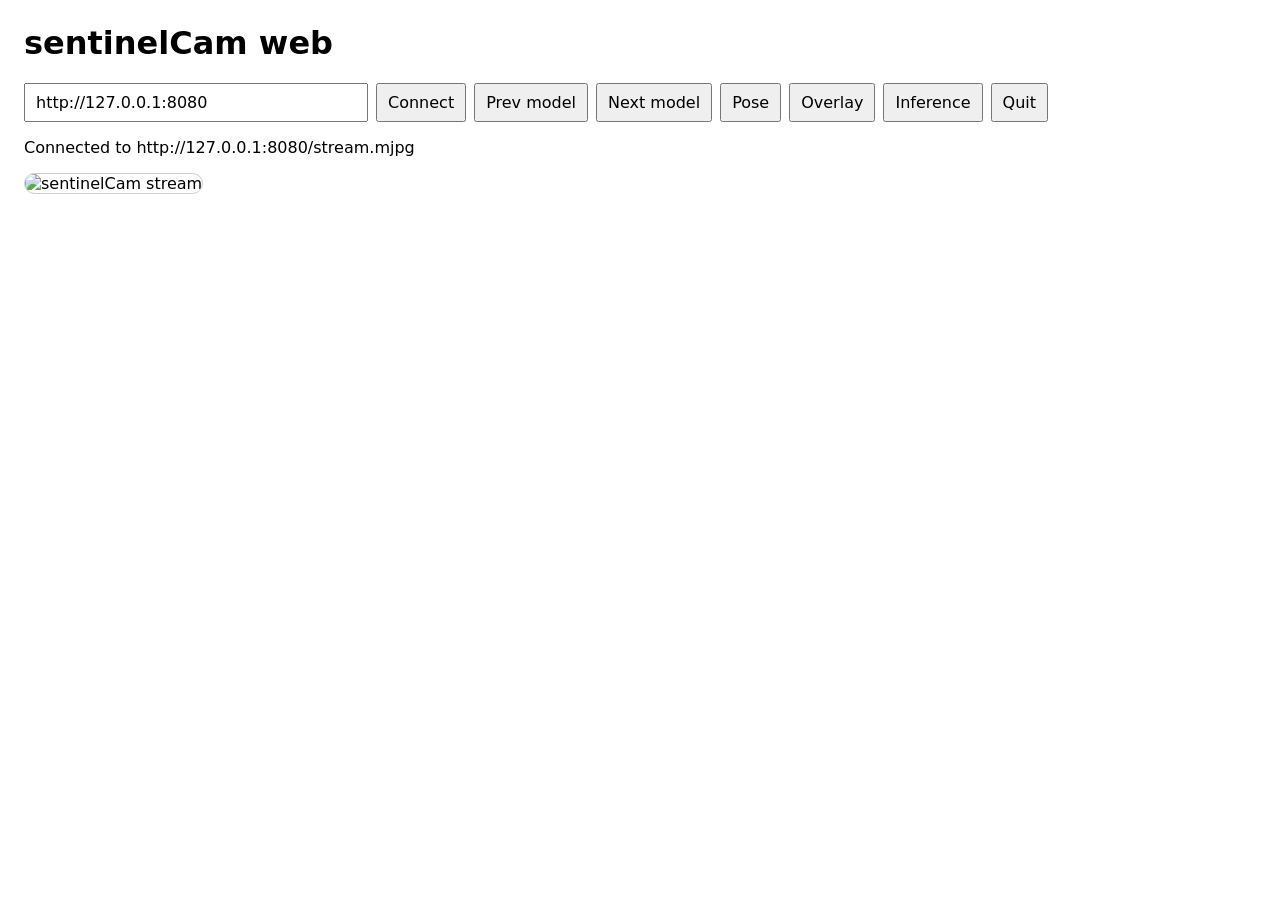
==== index.html @ c8bcdaa9 "Restructured web serving" ====
<!doctype html>
<html>
  <head>
    <meta charset="utf-8" />
    <meta name="viewport" content="width=device-width, initial-scale=1" />
    <title>sentinelCam web</title>
    <style>
      body { font-family: system-ui, sans-serif; margin: 24px; }
      img { max-width: 100%; height: auto; border: 1px solid #ccc; border-radius: 12px; }
      .row { display: flex; gap: 8px; flex-wrap: wrap; margin-bottom: 12px; }
      input, button { padding: 8px 10px; font: inherit; }
      input { min-width: 320px; }
    </style>
  </head>
  <body>
    <h1>sentinelCam web</h1>
    <div class="row">
      <input id="base" value="http://127.0.0.1:8080" />
      <button onclick="connect()">Connect</button>
      <button onclick="sendCmd('m')">Prev model</button>
      <button onclick="sendCmd('n')">Next model</button>
      <button onclick="sendCmd('p')">Pose</button>
      <button onclick="sendCmd('o')">Overlay</button>
      <button onclick="sendCmd('i')">Inference</button>
      <button onclick="sendCmd('q')">Quit</button>
    </div>
    <p id="status"></p>
    <img id="stream" alt="sentinelCam stream" />
    <script>
      function base() { return document.getElementById('base').value.replace(/\/+$/, ''); }
      function connect() {
        const url = base() + '/stream.mjpg';
        document.getElementById('stream').src = url;
        document.getElementById('status').textContent = 'Connected to ' + url;
      }
      async function sendCmd(cmd) {
        try {
          const r = await fetch(base() + '/api/cmd', {
            method: 'POST',
            headers: { 'Content-Type': 'application/json' },
            body: JSON.stringify({ cmd })
          });
          if (!r.ok) throw new Error('HTTP ' + r.status);
        } catch (e) {
          document.getElementById('status').textContent = 'Command failed: ' + e;
        }
      }
      connect();
    </script>
  </body>
</html>
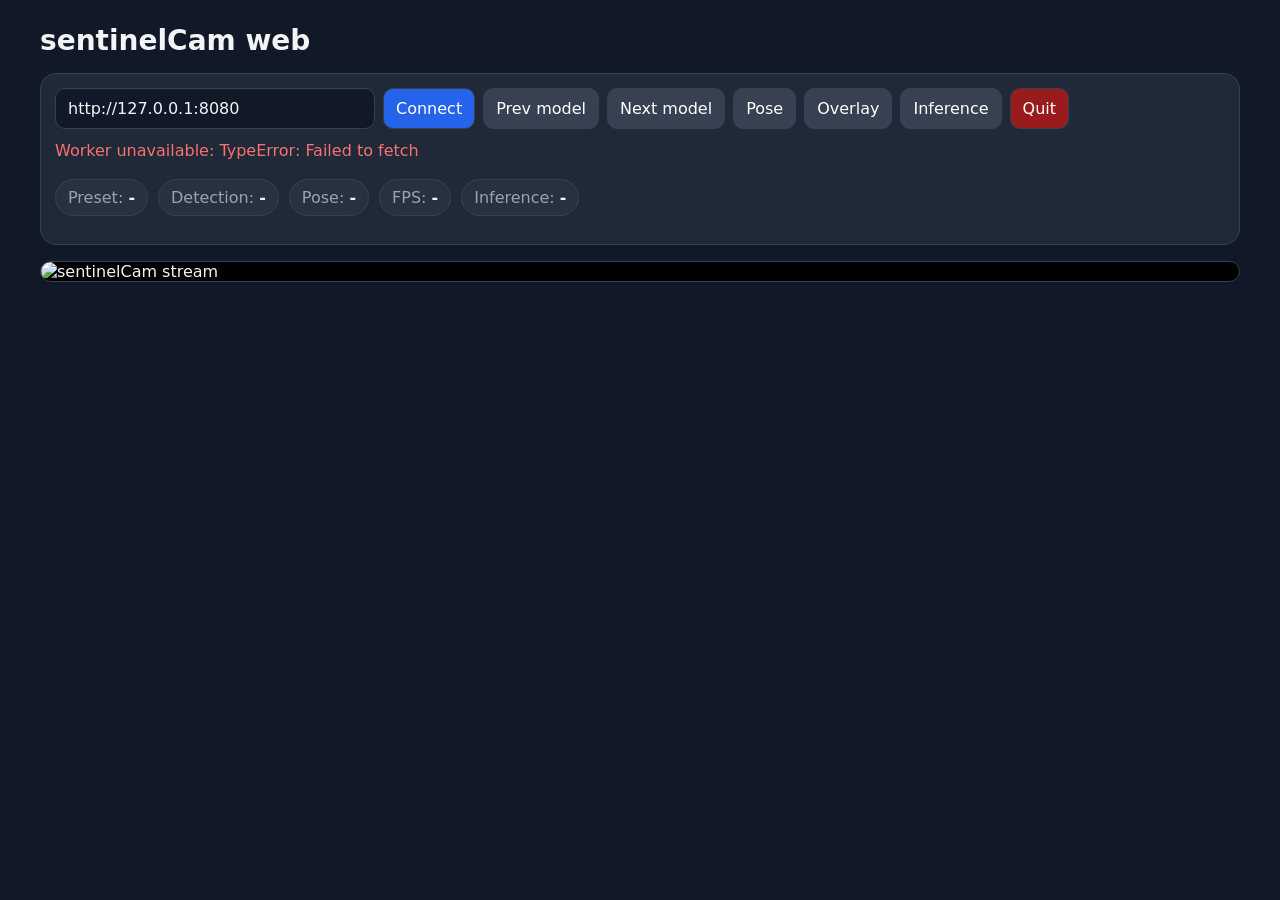
==== commit ba50b225: "Improved api sync" ====
--- a/index.html
+++ b/index.html
@@ -5,46 +5,331 @@
     <meta name="viewport" content="width=device-width, initial-scale=1" />
     <title>sentinelCam web</title>
     <style>
-      body { font-family: system-ui, sans-serif; margin: 24px; }
-      img { max-width: 100%; height: auto; border: 1px solid #ccc; border-radius: 12px; }
-      .row { display: flex; gap: 8px; flex-wrap: wrap; margin-bottom: 12px; }
-      input, button { padding: 8px 10px; font: inherit; }
-      input { min-width: 320px; }
+      :root {
+        color-scheme: dark;
+        --bg: #111827;
+        --panel: #1f2937;
+        --panel-2: #111827;
+        --text: #f3f4f6;
+        --muted: #9ca3af;
+        --border: #374151;
+        --accent: #60a5fa;
+        --ok: #34d399;
+        --warn: #fbbf24;
+        --danger: #f87171;
+      }
+
+      * { box-sizing: border-box; }
+      body {
+        font-family: system-ui, sans-serif;
+        margin: 0;
+        padding: 24px;
+        background: var(--bg);
+        color: var(--text);
+      }
+      .page {
+        max-width: 1200px;
+        margin: 0 auto;
+      }
+      h1 {
+        margin: 0 0 16px;
+        font-size: 1.75rem;
+      }
+      .row {
+        display: flex;
+        gap: 8px;
+        flex-wrap: wrap;
+        margin-bottom: 12px;
+      }
+      .panel {
+        background: var(--panel);
+        border: 1px solid var(--border);
+        border-radius: 16px;
+        padding: 14px;
+      }
+      input, button {
+        padding: 10px 12px;
+        font: inherit;
+        border-radius: 10px;
+        border: 1px solid var(--border);
+      }
+      input {
+        min-width: 320px;
+        background: var(--panel-2);
+        color: var(--text);
+      }
+      button {
+        background: #2563eb;
+        color: white;
+        cursor: pointer;
+      }
+      button:hover { filter: brightness(1.08); }
+      button:disabled {
+        opacity: 0.6;
+        cursor: not-allowed;
+      }
+      .secondary { background: #374151; }
+      .danger { background: #991b1b; }
+      #status {
+        min-height: 1.5em;
+        color: var(--muted);
+        margin: 6px 0 14px;
+      }
+      #state {
+        display: flex;
+        gap: 10px;
+        flex-wrap: wrap;
+        margin-bottom: 14px;
+      }
+      .chip {
+        background: rgba(255,255,255,0.04);
+        border: 1px solid var(--border);
+        border-radius: 999px;
+        padding: 8px 12px;
+        color: var(--muted);
+      }
+      .chip strong { color: var(--text); }
+      .viewer {
+        position: relative;
+        overflow: hidden;
+        border-radius: 16px;
+        border: 1px solid var(--border);
+        background: #000;
+      }
+      img {
+        display: block;
+        width: 100%;
+        height: auto;
+      }
+      .busy-overlay {
+        position: absolute;
+        inset: 0;
+        display: none;
+        align-items: center;
+        justify-content: center;
+        background: rgba(0, 0, 0, 0.48);
+        backdrop-filter: blur(2px);
+        z-index: 2;
+      }
+      .busy-overlay.show {
+        display: flex;
+      }
+      .busy-card {
+        min-width: 280px;
+        max-width: 90%;
+        background: rgba(17, 24, 39, 0.94);
+        border: 1px solid var(--border);
+        border-radius: 16px;
+        padding: 18px;
+        box-shadow: 0 12px 30px rgba(0,0,0,0.35);
+      }
+      .busy-head {
+        display: flex;
+        align-items: center;
+        gap: 12px;
+        margin-bottom: 10px;
+      }
+      .spinner {
+        width: 22px;
+        height: 22px;
+        border-radius: 50%;
+        border: 3px solid rgba(255,255,255,0.2);
+        border-top-color: var(--accent);
+        animation: spin 0.9s linear infinite;
+        flex: 0 0 auto;
+      }
+      .progress {
+        width: 100%;
+        height: 10px;
+        background: rgba(255,255,255,0.08);
+        border-radius: 999px;
+        overflow: hidden;
+      }
+      .progress::before {
+        content: "";
+        display: block;
+        width: 35%;
+        height: 100%;
+        border-radius: inherit;
+        background: linear-gradient(90deg, transparent 0%, var(--accent) 50%, transparent 100%);
+        animation: indeterminate 1.2s ease-in-out infinite;
+      }
+      .small {
+        font-size: 0.92rem;
+        color: var(--muted);
+      }
+      @keyframes spin {
+        to { transform: rotate(360deg); }
+      }
+      @keyframes indeterminate {
+        0%   { transform: translateX(-120%); }
+        100% { transform: translateX(340%); }
+      }
     </style>
   </head>
   <body>
-    <h1>sentinelCam web</h1>
-    <div class="row">
-      <input id="base" value="http://127.0.0.1:8080" />
-      <button onclick="connect()">Connect</button>
-      <button onclick="sendCmd('m')">Prev model</button>
-      <button onclick="sendCmd('n')">Next model</button>
-      <button onclick="sendCmd('p')">Pose</button>
-      <button onclick="sendCmd('o')">Overlay</button>
-      <button onclick="sendCmd('i')">Inference</button>
-      <button onclick="sendCmd('q')">Quit</button>
+    <div class="page">
+      <h1>sentinelCam web</h1>
+
+      <div class="panel">
+        <div class="row">
+          <input id="base" value="http://127.0.0.1:8080" />
+          <button onclick="connect()">Connect</button>
+          <button id="btnPrev" class="secondary" onclick="sendCmd('n', 'Switching to previous model…')">Prev model</button>
+          <button id="btnNext" class="secondary" onclick="sendCmd('m', 'Switching to next model…')">Next model</button>
+          <button class="secondary" onclick="sendCmd('p')">Pose</button>
+          <button class="secondary" onclick="sendCmd('o')">Overlay</button>
+          <button class="secondary" onclick="sendCmd('i')">Inference</button>
+          <button class="danger" onclick="sendCmd('q')">Quit</button>
+        </div>
+
+        <div id="status">Idle.</div>
+
+        <div id="state">
+          <div class="chip">Preset: <strong id="statePreset">-</strong></div>
+          <div class="chip">Detection: <strong id="stateDet">-</strong></div>
+          <div class="chip">Pose: <strong id="statePose">-</strong></div>
+          <div class="chip">FPS: <strong id="stateFps">-</strong></div>
+          <div class="chip">Inference: <strong id="stateInference">-</strong></div>
+        </div>
+      </div>
+
+      <div class="viewer" style="margin-top:16px;">
+        <div id="busyOverlay" class="busy-overlay">
+          <div class="busy-card">
+            <div class="busy-head">
+              <div class="spinner"></div>
+              <div>
+                <div id="busyTitle">Switching model…</div>
+                <div class="small">The worker applies the command after the model is loaded.</div>
+              </div>
+            </div>
+            <div class="progress"></div>
+          </div>
+        </div>
+        <img id="stream" alt="sentinelCam stream" />
+      </div>
     </div>
-    <p id="status"></p>
-    <img id="stream" alt="sentinelCam stream" />
+
     <script>
-      function base() { return document.getElementById('base').value.replace(/\/+$/, ''); }
+      let statePollTimer = null;
+      let lastState = null;
+      let cmdSeq = 0;
+      let pendingSwitch = null;
+      let lastPollErrorText = '';
+
+      function base() {
+        return document.getElementById('base').value.replace(/\/+$/, '');
+      }
+
+      function setStatus(text, isError = false) {
+        const el = document.getElementById('status');
+        el.textContent = text;
+        el.style.color = isError ? 'var(--danger)' : 'var(--muted)';
+      }
+
+      function setBusy(on, title = 'Switching model…') {
+        const overlay = document.getElementById('busyOverlay');
+        document.getElementById('busyTitle').textContent = title;
+        overlay.classList.toggle('show', !!on);
+        document.getElementById('btnPrev').disabled = !!on;
+        document.getElementById('btnNext').disabled = !!on;
+      }
+
+      function updateStateUi(state) {
+        lastState = state || {};
+        document.getElementById('statePreset').textContent = state?.preset || '-';
+        document.getElementById('stateDet').textContent = state?.det || '-';
+        document.getElementById('statePose').textContent = state?.pose_enabled ? (state?.pose || 'on') : 'off';
+        document.getElementById('stateFps').textContent = Number.isFinite(state?.fps) ? state.fps.toFixed(1) : '-';
+        document.getElementById('stateInference').textContent = state?.inference_enabled ? 'on' : 'off';
+      }
+
+      async function fetchState() {
+        const r = await fetch(base() + '/api/state', { cache: 'no-store' });
+        if (!r.ok) throw new Error('HTTP ' + r.status);
+        const state = await r.json();
+        updateStateUi(state);
+
+        if (state?.busy) {
+          setBusy(true, state?.busy_text || 'Working…');
+          if (pendingSwitch) {
+            setStatus((state?.busy_text || 'Switching model…') + ' Please wait…');
+          }
+        }
+
+        if (state?.last_error) {
+          setBusy(false);
+          pendingSwitch = null;
+          setStatus(state.last_error, true);
+        } else if (state?.worker_alive === false) {
+          setBusy(false);
+          setStatus('Worker paused or restarting…', true);
+        }
+
+        if (pendingSwitch && Number(state.cmd_seq_applied || 0) >= pendingSwitch.seq) {
+          setBusy(false);
+          setStatus(`Model switched: ${state.preset || 'done'} (${state.det || 'unknown'})`);
+          pendingSwitch = null;
+        }
+
+        lastPollErrorText = '';
+        return state;
+      }
+
+      function startStatePolling() {
+        if (statePollTimer) clearInterval(statePollTimer);
+        statePollTimer = setInterval(async () => {
+          try {
+            await fetchState();
+          } catch (e) {
+            const msg = 'Worker unavailable: ' + e;
+            if (msg !== lastPollErrorText) {
+              setStatus(msg, true);
+              lastPollErrorText = msg;
+            }
+          }
+        }, 500);
+      }
+
       function connect() {
         const url = base() + '/stream.mjpg';
         document.getElementById('stream').src = url;
-        document.getElementById('status').textContent = 'Connected to ' + url;
-      }
-      async function sendCmd(cmd) {
+        setStatus('Connected to ' + url);
+        startStatePolling();
+        fetchState().catch((e) => setStatus('Connected, but state fetch failed: ' + e, true));
+      }
+
+      async function sendCmd(cmd, busyText = '') {
+        const isModelSwitch = (cmd === 'm' || cmd === 'n' || cmd === 'next' || cmd === 'prev' || cmd === 'previous');
+        const seq = ++cmdSeq;
+
+        if (isModelSwitch) {
+          pendingSwitch = { seq, cmd };
+          setBusy(true, busyText || 'Switching model…');
+          setStatus((busyText || 'Switching model…') + ' This may take a bit on first download.');
+        }
+
         try {
           const r = await fetch(base() + '/api/cmd', {
             method: 'POST',
             headers: { 'Content-Type': 'application/json' },
-            body: JSON.stringify({ cmd })
+            body: JSON.stringify({ cmd, seq })
           });
           if (!r.ok) throw new Error('HTTP ' + r.status);
+
+          if (!isModelSwitch) {
+            await fetchState().catch(() => {});
+          }
         } catch (e) {
-          document.getElementById('status').textContent = 'Command failed: ' + e;
-        }
-      }
+          if (isModelSwitch) {
+            pendingSwitch = null;
+            setBusy(false);
+          }
+          setStatus('Command failed: ' + e, true);
+        }
+      }
+
       connect();
     </script>
   </body>
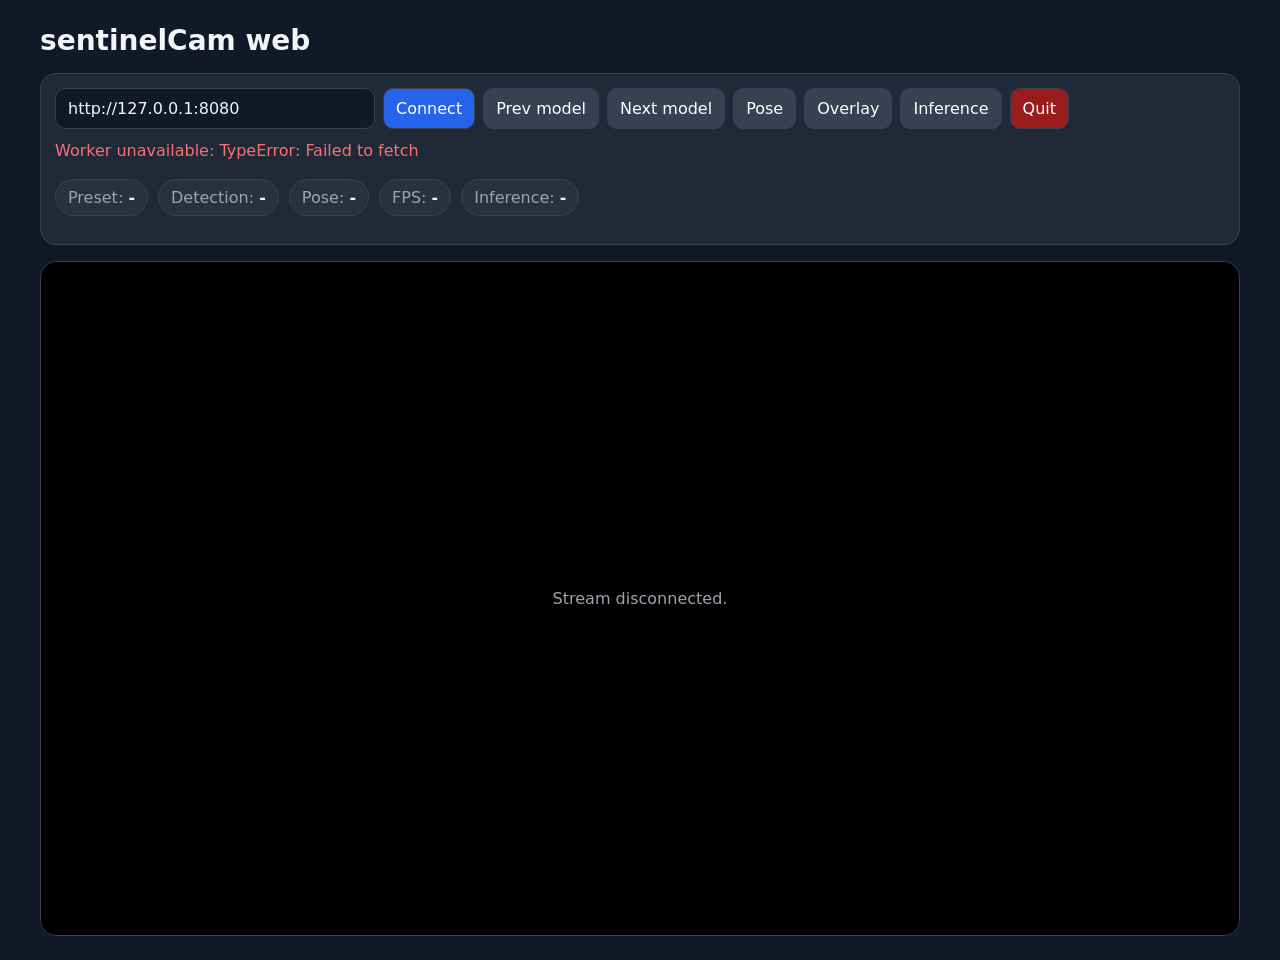
==== commit 780147a8: "Handle clean stream disconnect when worker quits" ====
--- a/index.html
+++ b/index.html
@@ -95,11 +95,28 @@
         border-radius: 16px;
         border: 1px solid var(--border);
         background: #000;
+        aspect-ratio: 16 / 9;
       }
       img {
         display: block;
         width: 100%;
-        height: auto;
+        height: 100%;
+        object-fit: contain;
+      }
+      .stream-placeholder {
+        position: absolute;
+        inset: 0;
+        display: flex;
+        align-items: center;
+        justify-content: center;
+        text-align: center;
+        padding: 20px;
+        color: var(--muted);
+        background: rgba(0, 0, 0, 0.55);
+        z-index: 1;
+      }
+      .stream-placeholder.hidden {
+        display: none;
       }
       .busy-overlay {
         position: absolute;
@@ -207,6 +224,7 @@
             <div class="progress"></div>
           </div>
         </div>
+        <div id="streamPlaceholder" class="stream-placeholder">Connecting…</div>
         <img id="stream" alt="sentinelCam stream" />
       </div>
     </div>
@@ -217,9 +235,18 @@
       let cmdSeq = 0;
       let pendingSwitch = null;
       let lastPollErrorText = '';
+      let intentionalDisconnect = false;
 
       function base() {
         return document.getElementById('base').value.replace(/\/+$/, '');
+      }
+
+      function streamEl() {
+        return document.getElementById('stream');
+      }
+
+      function placeholderEl() {
+        return document.getElementById('streamPlaceholder');
       }
 
       function setStatus(text, isError = false) {
@@ -234,6 +261,37 @@
         overlay.classList.toggle('show', !!on);
         document.getElementById('btnPrev').disabled = !!on;
         document.getElementById('btnNext').disabled = !!on;
+      }
+
+      function setPlaceholder(text = 'Not connected.', show = true) {
+        const el = placeholderEl();
+        el.textContent = text;
+        el.classList.toggle('hidden', !show);
+      }
+
+      function setStreamVisible(visible) {
+        streamEl().style.visibility = visible ? 'visible' : 'hidden';
+      }
+
+      function stopStatePolling() {
+        if (statePollTimer) {
+          clearInterval(statePollTimer);
+          statePollTimer = null;
+        }
+      }
+
+      function disconnectStream(reason = 'Disconnected.', isError = false) {
+        intentionalDisconnect = true;
+        pendingSwitch = null;
+        setBusy(false);
+        stopStatePolling();
+        setStreamVisible(false);
+        setPlaceholder(reason, true);
+        const img = streamEl();
+        img.removeAttribute('src');
+        img.src = '';
+        lastPollErrorText = '';
+        setStatus(reason, isError);
       }
 
       function updateStateUi(state) {
@@ -278,11 +336,12 @@
       }
 
       function startStatePolling() {
-        if (statePollTimer) clearInterval(statePollTimer);
+        stopStatePolling();
         statePollTimer = setInterval(async () => {
           try {
             await fetchState();
           } catch (e) {
+            if (intentionalDisconnect) return;
             const msg = 'Worker unavailable: ' + e;
             if (msg !== lastPollErrorText) {
               setStatus(msg, true);
@@ -294,7 +353,12 @@
 
       function connect() {
         const url = base() + '/stream.mjpg';
-        document.getElementById('stream').src = url;
+        intentionalDisconnect = false;
+        pendingSwitch = null;
+        setBusy(false);
+        setStreamVisible(false);
+        setPlaceholder('Connecting to ' + url + ' …', true);
+        streamEl().src = url;
         setStatus('Connected to ' + url);
         startStatePolling();
         fetchState().catch((e) => setStatus('Connected, but state fetch failed: ' + e, true));
@@ -302,12 +366,15 @@
 
       async function sendCmd(cmd, busyText = '') {
         const isModelSwitch = (cmd === 'm' || cmd === 'n' || cmd === 'next' || cmd === 'prev' || cmd === 'previous');
+        const isQuit = (cmd === 'q' || cmd === 'quit' || cmd === 'exit' || cmd === 'stop');
         const seq = ++cmdSeq;
 
         if (isModelSwitch) {
           pendingSwitch = { seq, cmd };
           setBusy(true, busyText || 'Switching model…');
           setStatus((busyText || 'Switching model…') + ' This may take a bit on first download.');
+        } else if (isQuit) {
+          setStatus('Stopping worker…');
         }
 
         try {
@@ -318,10 +385,19 @@
           });
           if (!r.ok) throw new Error('HTTP ' + r.status);
 
+          if (isQuit) {
+            disconnectStream('Worker stopped.');
+            return;
+          }
+
           if (!isModelSwitch) {
             await fetchState().catch(() => {});
           }
         } catch (e) {
+          if (isQuit) {
+            disconnectStream('Worker stop requested.', false);
+            return;
+          }
           if (isModelSwitch) {
             pendingSwitch = null;
             setBusy(false);
@@ -330,6 +406,21 @@
         }
       }
 
+      streamEl().addEventListener('load', () => {
+        if (intentionalDisconnect) return;
+        setStreamVisible(true);
+        setPlaceholder('', false);
+      });
+
+      streamEl().addEventListener('error', () => {
+        if (intentionalDisconnect) return;
+        setStreamVisible(false);
+        setPlaceholder('Stream disconnected.', true);
+        setStatus('Stream disconnected.', true);
+      });
+
+      setStreamVisible(false);
+      setPlaceholder('Connecting…', true);
       connect();
     </script>
   </body>
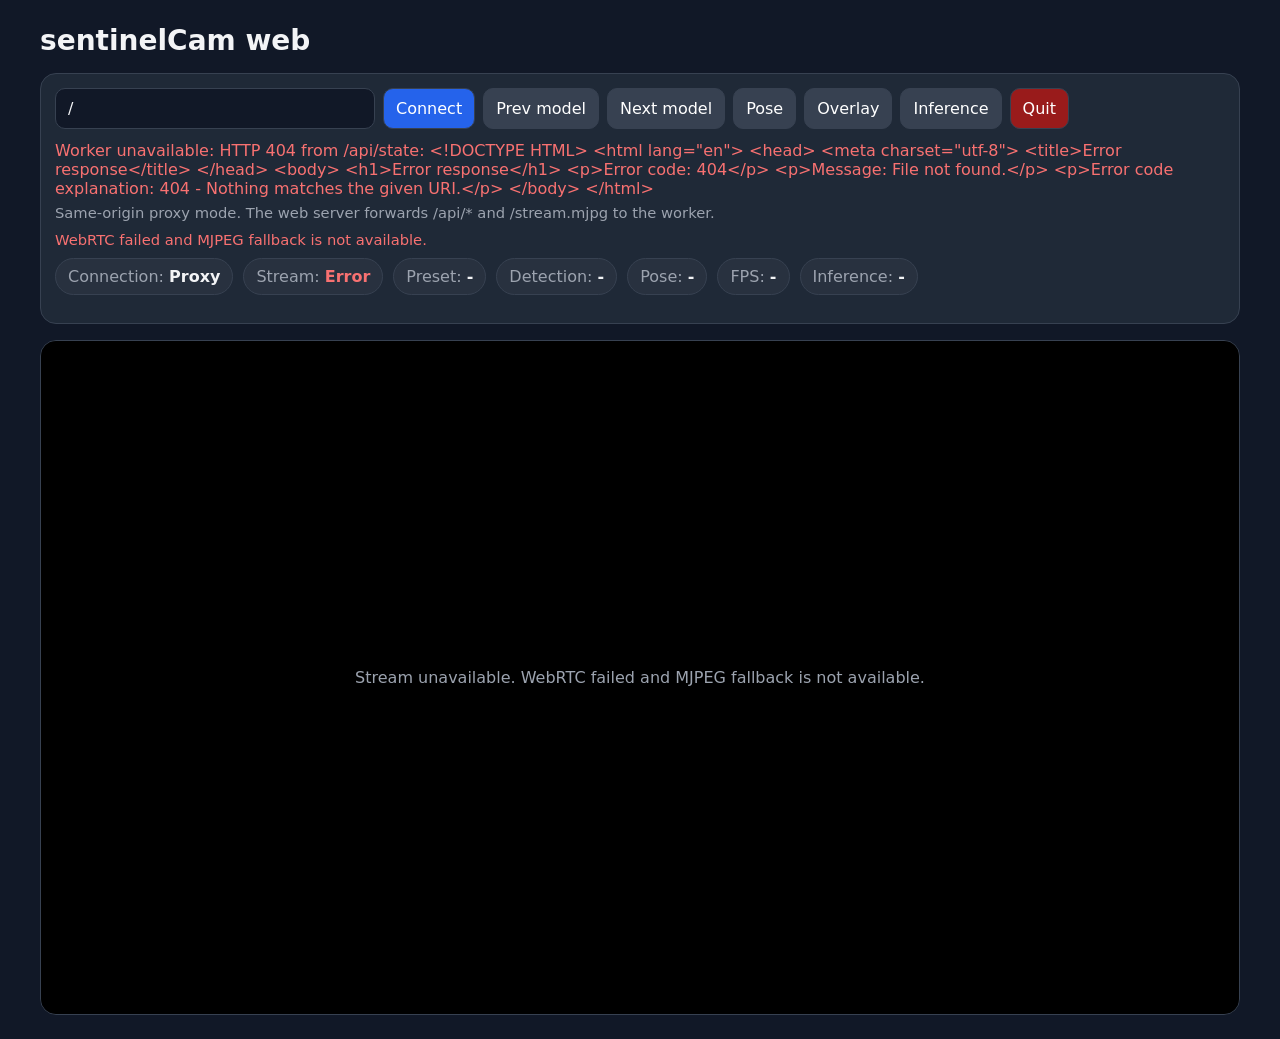
==== commit 80a40d6d: "Implemented a Python web server, and addet WebRTC for better and more efficient streaming quality." ====
--- a/index.html
+++ b/index.html
@@ -4,6 +4,7 @@
     <meta charset="utf-8" />
     <meta name="viewport" content="width=device-width, initial-scale=1" />
     <title>sentinelCam web</title>
+    <link rel="icon" href="data:," />
     <style>
       :root {
         color-scheme: dark;
@@ -19,7 +20,10 @@
         --danger: #f87171;
       }
 
-      * { box-sizing: border-box; }
+      * {
+        box-sizing: border-box;
+      }
+
       body {
         font-family: system-ui, sans-serif;
         margin: 0;
@@ -27,68 +31,114 @@
         background: var(--bg);
         color: var(--text);
       }
+
       .page {
         max-width: 1200px;
         margin: 0 auto;
       }
+
       h1 {
         margin: 0 0 16px;
         font-size: 1.75rem;
       }
+
       .row {
         display: flex;
         gap: 8px;
         flex-wrap: wrap;
         margin-bottom: 12px;
       }
+
       .panel {
         background: var(--panel);
         border: 1px solid var(--border);
         border-radius: 16px;
         padding: 14px;
       }
-      input, button {
+
+      input,
+      button {
         padding: 10px 12px;
         font: inherit;
         border-radius: 10px;
         border: 1px solid var(--border);
       }
+
       input {
         min-width: 320px;
         background: var(--panel-2);
         color: var(--text);
       }
+
       button {
         background: #2563eb;
         color: white;
         cursor: pointer;
       }
-      button:hover { filter: brightness(1.08); }
+
+      button:hover {
+        filter: brightness(1.08);
+      }
+
       button:disabled {
         opacity: 0.6;
         cursor: not-allowed;
       }
-      .secondary { background: #374151; }
-      .danger { background: #991b1b; }
+
+      .secondary {
+        background: #374151;
+      }
+
+      .danger {
+        background: #991b1b;
+      }
+
       #status {
         min-height: 1.5em;
         color: var(--muted);
-        margin: 6px 0 14px;
-      }
+        margin: 6px 0 6px;
+      }
+
+      #connectionNote,
+      #streamModeNote {
+        margin-bottom: 10px;
+      }
+
       #state {
         display: flex;
         gap: 10px;
         flex-wrap: wrap;
         margin-bottom: 14px;
       }
+
       .chip {
-        background: rgba(255,255,255,0.04);
+        background: rgba(255, 255, 255, 0.04);
         border: 1px solid var(--border);
         border-radius: 999px;
         padding: 8px 12px;
         color: var(--muted);
       }
-      .chip strong { color: var(--text); }
+
+      .chip strong {
+        color: var(--text);
+      }
+
+      #stateStreamMode[data-mode="webrtc"] {
+        color: var(--ok);
+      }
+
+      #stateStreamMode[data-mode="mjpeg"] {
+        color: var(--warn);
+      }
+
+      #stateStreamMode[data-mode="error"] {
+        color: var(--danger);
+      }
+
+      #stateStreamMode[data-mode="connecting"] {
+        color: var(--accent);
+      }
+
       .viewer {
         position: relative;
         overflow: hidden;
@@ -97,12 +147,19 @@
         background: #000;
         aspect-ratio: 16 / 9;
       }
-      img {
-        display: block;
+
+      .stream-media {
+        display: none;
         width: 100%;
         height: 100%;
         object-fit: contain;
-      }
+        background: #000;
+      }
+
+      .stream-media.show {
+        display: block;
+      }
+
       .stream-placeholder {
         position: absolute;
         inset: 0;
@@ -115,9 +172,11 @@
         background: rgba(0, 0, 0, 0.55);
         z-index: 1;
       }
+
       .stream-placeholder.hidden {
         display: none;
       }
+
       .busy-overlay {
         position: absolute;
         inset: 0;
@@ -128,9 +187,11 @@
         backdrop-filter: blur(2px);
         z-index: 2;
       }
+
       .busy-overlay.show {
         display: flex;
       }
+
       .busy-card {
         min-width: 280px;
         max-width: 90%;
@@ -138,30 +199,34 @@
         border: 1px solid var(--border);
         border-radius: 16px;
         padding: 18px;
-        box-shadow: 0 12px 30px rgba(0,0,0,0.35);
-      }
+        box-shadow: 0 12px 30px rgba(0, 0, 0, 0.35);
+      }
+
       .busy-head {
         display: flex;
         align-items: center;
         gap: 12px;
         margin-bottom: 10px;
       }
+
       .spinner {
         width: 22px;
         height: 22px;
         border-radius: 50%;
-        border: 3px solid rgba(255,255,255,0.2);
+        border: 3px solid rgba(255, 255, 255, 0.2);
         border-top-color: var(--accent);
         animation: spin 0.9s linear infinite;
         flex: 0 0 auto;
       }
+
       .progress {
         width: 100%;
         height: 10px;
-        background: rgba(255,255,255,0.08);
+        background: rgba(255, 255, 255, 0.08);
         border-radius: 999px;
         overflow: hidden;
       }
+
       .progress::before {
         content: "";
         display: block;
@@ -171,16 +236,34 @@
         background: linear-gradient(90deg, transparent 0%, var(--accent) 50%, transparent 100%);
         animation: indeterminate 1.2s ease-in-out infinite;
       }
+
       .small {
         font-size: 0.92rem;
         color: var(--muted);
       }
+
+      .small.warn {
+        color: var(--warn);
+      }
+
+      .small.error {
+        color: var(--danger);
+      }
+
       @keyframes spin {
-        to { transform: rotate(360deg); }
-      }
+        to {
+          transform: rotate(360deg);
+        }
+      }
+
       @keyframes indeterminate {
-        0%   { transform: translateX(-120%); }
-        100% { transform: translateX(340%); }
+        0% {
+          transform: translateX(-120%);
+        }
+
+        100% {
+          transform: translateX(340%);
+        }
       }
     </style>
   </head>
@@ -190,10 +273,16 @@
 
       <div class="panel">
         <div class="row">
-          <input id="base" value="http://127.0.0.1:8080" />
+          <input
+            id="base"
+            value=""
+            spellcheck="false"
+            placeholder="/ or http://127.0.0.1:8080"
+            aria-label="Worker base URL"
+          />
           <button onclick="connect()">Connect</button>
-          <button id="btnPrev" class="secondary" onclick="sendCmd('n', 'Switching to previous model…')">Prev model</button>
-          <button id="btnNext" class="secondary" onclick="sendCmd('m', 'Switching to next model…')">Next model</button>
+          <button id="btnPrev" class="secondary" onclick="sendCmd('n', 'Switching to previous model...')">Prev model</button>
+          <button id="btnNext" class="secondary" onclick="sendCmd('m', 'Switching to next model...')">Next model</button>
           <button class="secondary" onclick="sendCmd('p')">Pose</button>
           <button class="secondary" onclick="sendCmd('o')">Overlay</button>
           <button class="secondary" onclick="sendCmd('i')">Inference</button>
@@ -201,8 +290,12 @@
         </div>
 
         <div id="status">Idle.</div>
+        <div id="connectionNote" class="small">Same-origin proxy mode. The web server forwards /api/* and /stream.mjpg to the worker.</div>
+        <div id="streamModeNote" class="small">WebRTC first. MJPEG fallback is used only when the worker does not expose WebRTC.</div>
 
         <div id="state">
+          <div class="chip">Connection: <strong id="stateConnection">Proxy</strong></div>
+          <div class="chip">Stream: <strong id="stateStreamMode" data-mode="idle">Idle</strong></div>
           <div class="chip">Preset: <strong id="statePreset">-</strong></div>
           <div class="chip">Detection: <strong id="stateDet">-</strong></div>
           <div class="chip">Pose: <strong id="statePose">-</strong></div>
@@ -211,217 +304,1007 @@
         </div>
       </div>
 
-      <div class="viewer" style="margin-top:16px;">
+      <div class="viewer" style="margin-top: 16px;">
         <div id="busyOverlay" class="busy-overlay">
           <div class="busy-card">
             <div class="busy-head">
               <div class="spinner"></div>
               <div>
-                <div id="busyTitle">Switching model…</div>
+                <div id="busyTitle">Switching model...</div>
                 <div class="small">The worker applies the command after the model is loaded.</div>
               </div>
             </div>
             <div class="progress"></div>
           </div>
         </div>
-        <div id="streamPlaceholder" class="stream-placeholder">Connecting…</div>
-        <img id="stream" alt="sentinelCam stream" />
+        <div id="streamPlaceholder" class="stream-placeholder">Connecting...</div>
+        <video id="stream" class="stream-media" autoplay playsinline muted></video>
+        <img id="streamFallback" class="stream-media" alt="sentinelCam MJPEG fallback" />
       </div>
     </div>
 
     <script>
+      const DEFAULT_DIRECT_BASE = "http://127.0.0.1:8080";
+      const STATE_POLL_INTERVAL_MS = 500;
+      const ICE_GATHER_TIMEOUT_MS = 4000;
+      const WEBRTC_RETRY_DELAY_MS = 2000;
+      const MJPEG_PROBE_TIMEOUT_MS = 5000;
+      const MODEL_SWITCH_COMMANDS = new Set(["m", "n", "next", "prev", "previous"]);
+      const QUIT_COMMANDS = new Set(["q", "quit", "exit", "stop"]);
+      const IS_FILE_PROTOCOL = window.location.protocol === "file:";
+      const PAGE_ORIGIN = window.location.origin || "";
+      const PAGE_PROTOCOL = window.location.protocol || "";
+
       let statePollTimer = null;
-      let lastState = null;
       let cmdSeq = 0;
       let pendingSwitch = null;
-      let lastPollErrorText = '';
+      let lastPollErrorText = "";
+      let currentTarget = null;
+      let currentCapabilities = {
+        webrtcAvailable: true,
+        mjpegAvailable: true,
+        backend: ""
+      };
+      let activePeer = null;
+      let reconnectTimer = null;
+      let connectGeneration = 0;
       let intentionalDisconnect = false;
-
-      function base() {
-        return document.getElementById('base').value.replace(/\/+$/, '');
-      }
-
-      function streamEl() {
-        return document.getElementById('stream');
+      let pausedForHidden = false;
+      let mjpegProbeId = 0;
+
+      function baseInputEl() {
+        return document.getElementById("base");
+      }
+
+      function videoEl() {
+        return document.getElementById("stream");
+      }
+
+      function fallbackEl() {
+        return document.getElementById("streamFallback");
       }
 
       function placeholderEl() {
-        return document.getElementById('streamPlaceholder');
+        return document.getElementById("streamPlaceholder");
+      }
+
+      function connectionNoteEl() {
+        return document.getElementById("connectionNote");
+      }
+
+      function streamModeNoteEl() {
+        return document.getElementById("streamModeNote");
+      }
+
+      function createError(message, details = {}) {
+        const error = new Error(message);
+        Object.assign(error, details);
+        return error;
+      }
+
+      function formatError(error) {
+        if (!error) {
+          return "Unknown error";
+        }
+        if (typeof error === "string") {
+          return error;
+        }
+        if (error.message) {
+          return error.message;
+        }
+        return String(error);
+      }
+
+      function isModelSwitchCommand(cmd) {
+        return MODEL_SWITCH_COMMANDS.has(String(cmd || "").toLowerCase());
+      }
+
+      function isQuitCommand(cmd) {
+        return QUIT_COMMANDS.has(String(cmd || "").toLowerCase());
+      }
+
+      function capabilitiesFromState(state) {
+        const payload = state && typeof state === "object" ? state : {};
+        return {
+          webrtcAvailable: typeof payload.webrtc_available === "boolean" ? payload.webrtc_available : true,
+          mjpegAvailable: typeof payload.mjpeg_available === "boolean" ? payload.mjpeg_available : true,
+          backend: typeof payload.stream_backend === "string" ? payload.stream_backend : ""
+        };
+      }
+
+      function normalizeBaseUrl(url) {
+        return url.href.replace(/\/+$/, "");
+      }
+
+      function extractServerError(text) {
+        const trimmed = (text || "").trim();
+        if (!trimmed) {
+          return "";
+        }
+        try {
+          const parsed = JSON.parse(trimmed);
+          if (parsed && typeof parsed.error === "string" && parsed.error.trim()) {
+            return parsed.error.trim();
+          }
+        } catch (error) {
+          // Fall back to plain text below.
+        }
+        return trimmed.replace(/\s+/g, " ");
+      }
+
+      function describeWorkerHttpError(status, serverError, url, target) {
+        if (status === 401) {
+          return "Worker auth is enabled at " + url + ". Direct browser mode does not send worker tokens. Use web_server.py or Apache proxy mode instead.";
+        }
+        if (status === 404 && /\/api\/webrtc\/offer(?:\?|$)/i.test(url)) {
+          return "Worker does not expose WebRTC signaling at " + url + ". Start the worker with WebRTC enabled or keep using MJPEG.";
+        }
+        if (status === 403 && /origin not allowed/i.test(serverError)) {
+          if (target.kind === "proxy") {
+            return "The worker rejected the proxy origin for " + url + ". Check WEB_ALLOWED_ORIGINS on the worker or keep all traffic behind the same-origin proxy.";
+          }
+          return "The worker rejected this browser origin for " + url + ". Use proxy mode or add this page origin to WEB_ALLOWED_ORIGINS on the worker.";
+        }
+        if (status === 403) {
+          if (target.kind === "proxy") {
+            return "Proxy request to the worker was rejected for " + url + (serverError ? ": " + serverError : ".");
+          }
+          return "Worker rejected " + url + ". If the worker is token-protected, use web_server.py or Apache proxy instead." + (serverError ? " Details: " + serverError : "");
+        }
+        if (target.kind === "proxy" && status === 502) {
+          return "The same-origin proxy could not reach the worker for " + url + ". Start the worker and verify the upstream target in web_server.py or Apache.";
+        }
+        return "HTTP " + status + " from " + url + (serverError ? ": " + serverError : "");
+      }
+
+      function describeWorkerNetworkError(error, url, target) {
+        if (PAGE_PROTOCOL === "https:" && /^http:\/\//i.test(url)) {
+          return "Mixed content blocked: this page is loaded over HTTPS, but the worker URL uses HTTP. Use proxy mode or expose the worker over HTTPS.";
+        }
+        if (IS_FILE_PROTOCOL && target.kind !== "direct") {
+          return "file:// pages cannot use '/' proxy mode. Enter a full worker URL such as " + DEFAULT_DIRECT_BASE + ".";
+        }
+        if (target.kind === "direct" && !IS_FILE_PROTOCOL) {
+          try {
+            const directOrigin = new URL(url).origin;
+            if (PAGE_ORIGIN && directOrigin !== PAGE_ORIGIN) {
+              return "Direct browser mode could not reach " + url + ". If the worker is running, this is usually a CORS/origin block. Use '/' proxy mode or add " + PAGE_ORIGIN + " to WEB_ALLOWED_ORIGINS on the worker.";
+            }
+          } catch (parseError) {
+            // Fall through to the generic direct-mode message.
+          }
+        }
+        if (target.kind === "proxy") {
+          return "Could not reach the same-origin proxy at " + url + ". Start web_server.py or fix the reverse-proxy setup.";
+        }
+        return "Could not reach " + url + ". Make sure the worker is running and reachable from this browser.";
+      }
+
+      function resolveTargetBase() {
+        const raw = baseInputEl().value.trim();
+
+        if (IS_FILE_PROTOCOL) {
+          if (!raw || raw === "/") {
+            return {
+              kind: "direct",
+              base: DEFAULT_DIRECT_BASE,
+              display: DEFAULT_DIRECT_BASE
+            };
+          }
+
+          let directUrl;
+          try {
+            directUrl = new URL(raw);
+          } catch (error) {
+            throw new Error("When opened via file://, enter a full http:// or https:// worker URL.");
+          }
+
+          if (!/^https?:$/.test(directUrl.protocol)) {
+            throw new Error("Base URL must use http:// or https://.");
+          }
+
+          const normalized = normalizeBaseUrl(directUrl);
+          return {
+            kind: "direct",
+            base: normalized,
+            display: normalized
+          };
+        }
+
+        if (!raw || raw === "/") {
+          return {
+            kind: "proxy",
+            base: "",
+            display: PAGE_ORIGIN || "/"
+          };
+        }
+
+        const absoluteInput = /^[a-zA-Z][a-zA-Z0-9+.-]*:\/\//.test(raw);
+        if (!absoluteInput) {
+          throw new Error("Use '/' for same-origin proxy mode or enter a full http(s) URL.");
+        }
+
+        let url;
+        try {
+          url = new URL(raw);
+        } catch (error) {
+          throw new Error("Base URL must be '/' or a full http(s) URL.");
+        }
+
+        if (!/^https?:$/.test(url.protocol)) {
+          throw new Error("Base URL must use http:// or https://.");
+        }
+
+        if (url.origin === PAGE_ORIGIN && (url.pathname === "/" || url.pathname === "")) {
+          return {
+            kind: "proxy",
+            base: "",
+            display: PAGE_ORIGIN || "/"
+          };
+        }
+
+        const normalized = normalizeBaseUrl(url);
+        return {
+          kind: "direct",
+          base: normalized,
+          display: normalized
+        };
+      }
+
+      function endpointFor(path, target = currentTarget || resolveTargetBase()) {
+        return (target.base || "") + path;
+      }
+
+      async function workerFetch(path, init = {}, options = {}) {
+        const target = options.target || currentTarget || resolveTargetBase();
+        const url = endpointFor(path, target);
+        let response;
+
+        try {
+          response = await fetch(url, Object.assign({ cache: "no-store" }, init));
+        } catch (error) {
+          throw createError(describeWorkerNetworkError(error, url, target), {
+            cause: error,
+            url: url,
+            status: 0,
+            target: target,
+            isNetworkError: true,
+            isMixedContent: PAGE_PROTOCOL === "https:" && /^http:\/\//i.test(url)
+          });
+        }
+
+        const bodyText = await response.text();
+        if (!response.ok) {
+          const serverError = extractServerError(bodyText);
+          throw createError(describeWorkerHttpError(response.status, serverError, url, target), {
+            url: url,
+            status: response.status,
+            target: target,
+            bodyText: bodyText,
+            serverError: serverError,
+            isAuthError: response.status === 401 || response.status === 403,
+            isOriginError: response.status === 403 && /origin not allowed/i.test(serverError)
+          });
+        }
+
+        if (options.expect === "json") {
+          if (!bodyText) {
+            return {};
+          }
+          try {
+            return JSON.parse(bodyText);
+          } catch (error) {
+            throw createError("Worker returned invalid JSON from " + url + ".", {
+              cause: error,
+              url: url,
+              status: response.status,
+              target: target,
+              bodyText: bodyText
+            });
+          }
+        }
+
+        return bodyText;
+      }
+
+      function shouldRetryWebRtc(error) {
+        if (!error) {
+          return false;
+        }
+        if (error.status || error.isAuthError || error.isOriginError || error.isMixedContent) {
+          return false;
+        }
+        const message = formatError(error).toLowerCase();
+        if (message.includes("does not support webrtc") || message.includes("mixed content")) {
+          return false;
+        }
+        return true;
+      }
+
+      function shouldSkipMjpegFallback(error) {
+        if (!error) {
+          return false;
+        }
+        if (error.isAuthError || error.isOriginError || error.isMixedContent) {
+          return true;
+        }
+        const message = formatError(error).toLowerCase();
+        return message.includes("worker tokens") || message.includes("origin") || message.includes("mixed content");
       }
 
       function setStatus(text, isError = false) {
-        const el = document.getElementById('status');
+        const el = document.getElementById("status");
         el.textContent = text;
-        el.style.color = isError ? 'var(--danger)' : 'var(--muted)';
-      }
-
-      function setBusy(on, title = 'Switching model…') {
-        const overlay = document.getElementById('busyOverlay');
-        document.getElementById('busyTitle').textContent = title;
-        overlay.classList.toggle('show', !!on);
-        document.getElementById('btnPrev').disabled = !!on;
-        document.getElementById('btnNext').disabled = !!on;
-      }
-
-      function setPlaceholder(text = 'Not connected.', show = true) {
+        el.style.color = isError ? "var(--danger)" : "var(--muted)";
+      }
+
+      function setBusy(on, title = "Switching model...") {
+        const overlay = document.getElementById("busyOverlay");
+        document.getElementById("busyTitle").textContent = title;
+        overlay.classList.toggle("show", !!on);
+        document.getElementById("btnPrev").disabled = !!on;
+        document.getElementById("btnNext").disabled = !!on;
+      }
+
+      function setPlaceholder(text = "Not connected.", show = true) {
         const el = placeholderEl();
         el.textContent = text;
-        el.classList.toggle('hidden', !show);
-      }
-
-      function setStreamVisible(visible) {
-        streamEl().style.visibility = visible ? 'visible' : 'hidden';
+        el.classList.toggle("hidden", !show);
+      }
+
+      function setConnectionMode(target) {
+        document.getElementById("stateConnection").textContent = target.kind === "proxy" ? "Proxy" : "Direct";
+        const note = connectionNoteEl();
+        if (target.kind === "proxy") {
+          note.textContent = "Same-origin proxy mode. The web server forwards /api/* and /stream.mjpg to the worker.";
+          note.className = "small";
+          return;
+        }
+        if (IS_FILE_PROTOCOL) {
+          note.textContent = "Local file mode. The browser talks directly to the worker at " + target.display + ". Keep this for localhost/dev only.";
+        } else {
+          note.textContent = "Direct browser mode. Use only for local/dev. Token-protected remote workers should stay behind web_server.py or Apache.";
+        }
+        note.className = "small warn";
+      }
+
+      function setStreamMode(mode, detail = "") {
+        const labelMap = {
+          idle: "Idle",
+          connecting: "Connecting",
+          webrtc: "WebRTC",
+          mjpeg: "MJPEG fallback",
+          error: "Error"
+        };
+        const el = document.getElementById("stateStreamMode");
+        el.textContent = labelMap[mode] || "Idle";
+        el.dataset.mode = mode;
+
+        const detailEl = streamModeNoteEl();
+        detailEl.textContent = detail;
+        if (mode === "error") {
+          detailEl.className = "small error";
+        } else if (mode === "mjpeg") {
+          detailEl.className = "small warn";
+        } else {
+          detailEl.className = "small";
+        }
+      }
+
+      function hideMedia() {
+        videoEl().classList.remove("show");
+        fallbackEl().classList.remove("show");
+      }
+
+      function showVideo() {
+        hideMedia();
+        videoEl().classList.add("show");
+      }
+
+      function showFallback() {
+        hideMedia();
+        fallbackEl().classList.add("show");
+      }
+
+      function clearVideoStream() {
+        const video = videoEl();
+        const stream = video.srcObject;
+        if (stream && typeof stream.getTracks === "function") {
+          stream.getTracks().forEach((track) => track.stop());
+        }
+        video.srcObject = null;
+        video.classList.remove("show");
+      }
+
+      function closePeer() {
+        const peer = activePeer;
+        activePeer = null;
+        if (peer) {
+          peer.ontrack = null;
+          peer.onconnectionstatechange = null;
+          peer.oniceconnectionstatechange = null;
+          try {
+            peer.close();
+          } catch (error) {
+            // Ignore cleanup errors.
+          }
+        }
+        clearVideoStream();
+      }
+
+      function clearFallbackImage() {
+        const img = fallbackEl();
+        img.classList.remove("show");
+        img.removeAttribute("src");
+        img.src = "";
+      }
+
+      function cancelMjpeg() {
+        mjpegProbeId += 1;
+        clearFallbackImage();
+      }
+
+      function clearReconnectTimer() {
+        if (reconnectTimer) {
+          window.clearTimeout(reconnectTimer);
+          reconnectTimer = null;
+        }
       }
 
       function stopStatePolling() {
         if (statePollTimer) {
-          clearInterval(statePollTimer);
+          window.clearInterval(statePollTimer);
           statePollTimer = null;
         }
       }
 
-      function disconnectStream(reason = 'Disconnected.', isError = false) {
-        intentionalDisconnect = true;
-        pendingSwitch = null;
-        setBusy(false);
-        stopStatePolling();
-        setStreamVisible(false);
-        setPlaceholder(reason, true);
-        const img = streamEl();
-        img.removeAttribute('src');
-        img.src = '';
-        lastPollErrorText = '';
-        setStatus(reason, isError);
-      }
-
       function updateStateUi(state) {
-        lastState = state || {};
-        document.getElementById('statePreset').textContent = state?.preset || '-';
-        document.getElementById('stateDet').textContent = state?.det || '-';
-        document.getElementById('statePose').textContent = state?.pose_enabled ? (state?.pose || 'on') : 'off';
-        document.getElementById('stateFps').textContent = Number.isFinite(state?.fps) ? state.fps.toFixed(1) : '-';
-        document.getElementById('stateInference').textContent = state?.inference_enabled ? 'on' : 'off';
+        document.getElementById("statePreset").textContent = state && state.preset ? state.preset : "-";
+        document.getElementById("stateDet").textContent = state && state.det ? state.det : "-";
+        document.getElementById("statePose").textContent = state && state.pose_enabled ? "on" : "off";
+        document.getElementById("stateFps").textContent = state && Number.isFinite(state.fps) ? state.fps.toFixed(1) : "-";
+        document.getElementById("stateInference").textContent = state && state.inference_enabled ? "on" : "off";
       }
 
       async function fetchState() {
-        const r = await fetch(base() + '/api/state', { cache: 'no-store' });
-        if (!r.ok) throw new Error('HTTP ' + r.status);
-        const state = await r.json();
+        const state = await workerFetch("/api/state", {}, { expect: "json" });
+        currentCapabilities = capabilitiesFromState(state);
         updateStateUi(state);
 
-        if (state?.busy) {
-          setBusy(true, state?.busy_text || 'Working…');
+        if (state && state.busy) {
+          setBusy(true, state.busy_text || "Working...");
           if (pendingSwitch) {
-            setStatus((state?.busy_text || 'Switching model…') + ' Please wait…');
-          }
-        }
-
-        if (state?.last_error) {
+            setStatus((state.busy_text || "Switching model...") + " Please wait...");
+          }
+        } else if (!pendingSwitch) {
+          setBusy(false);
+        }
+
+        if (state && state.last_error) {
           setBusy(false);
           pendingSwitch = null;
           setStatus(state.last_error, true);
-        } else if (state?.worker_alive === false) {
+        } else if (state && state.worker_alive === false) {
           setBusy(false);
-          setStatus('Worker paused or restarting…', true);
-        }
-
-        if (pendingSwitch && Number(state.cmd_seq_applied || 0) >= pendingSwitch.seq) {
+          setStatus("Worker paused or restarting...", true);
+        }
+
+        if (pendingSwitch && Number(state && state.cmd_seq_applied || 0) >= pendingSwitch.seq) {
           setBusy(false);
-          setStatus(`Model switched: ${state.preset || 'done'} (${state.det || 'unknown'})`);
+          setStatus("Model switched: " + (state && state.preset ? state.preset : "done") + " (" + (state && state.det ? state.det : "unknown") + ")");
           pendingSwitch = null;
         }
 
-        lastPollErrorText = '';
+        lastPollErrorText = "";
         return state;
       }
 
       function startStatePolling() {
         stopStatePolling();
-        statePollTimer = setInterval(async () => {
+        statePollTimer = window.setInterval(async () => {
+          if (!currentTarget || pausedForHidden) {
+            return;
+          }
           try {
             await fetchState();
-          } catch (e) {
-            if (intentionalDisconnect) return;
-            const msg = 'Worker unavailable: ' + e;
-            if (msg !== lastPollErrorText) {
-              setStatus(msg, true);
-              lastPollErrorText = msg;
+          } catch (error) {
+            if (intentionalDisconnect || pausedForHidden) {
+              return;
             }
-          }
-        }, 500);
-      }
-
-      function connect() {
-        const url = base() + '/stream.mjpg';
+            const message = "Worker unavailable: " + formatError(error);
+            if (message !== lastPollErrorText) {
+              setStatus(message, true);
+              lastPollErrorText = message;
+            }
+          }
+        }, STATE_POLL_INTERVAL_MS);
+      }
+
+      async function refreshStateNow() {
+        try {
+          return await fetchState();
+        } catch (error) {
+          setStatus("Connected, but state fetch failed: " + formatError(error), true);
+          return null;
+        }
+      }
+
+      async function beginMjpegOnly(messageText) {
+        const generation = ++connectGeneration;
+        clearReconnectTimer();
+        closePeer();
+        cancelMjpeg();
+        hideMedia();
+        setStreamMode("connecting", "Worker reports MJPEG-only streaming.");
+        setPlaceholder(messageText || "Connecting to MJPEG stream...", true);
+        setStatus(messageText || "Connecting to MJPEG stream...");
+
+        const loaded = await tryMjpegStream(endpointFor("/stream.mjpg"), generation);
+        if (generation !== connectGeneration || intentionalDisconnect || pausedForHidden) {
+          return;
+        }
+
+        if (loaded) {
+          showFallback();
+          setPlaceholder("", false);
+          setStreamMode("mjpeg", "Worker is running in MJPEG-only mode.");
+          setStatus("Connected using MJPEG.");
+          return;
+        }
+
+        cancelMjpeg();
+        hideMedia();
+        setStreamMode("error", "Worker reported MJPEG, but the MJPEG stream is not reachable.");
+        setPlaceholder("Stream unavailable. MJPEG endpoint is not reachable.", true);
+        setStatus("Worker reported MJPEG, but /stream.mjpg could not be opened.", true);
+      }
+
+      function waitForIceComplete(peer) {
+        return new Promise((resolve) => {
+          if (peer.iceGatheringState === "complete") {
+            resolve();
+            return;
+          }
+
+          const onStateChange = () => {
+            if (peer.iceGatheringState === "complete") {
+              peer.removeEventListener("icegatheringstatechange", onStateChange);
+              window.clearTimeout(timeoutId);
+              resolve();
+            }
+          };
+
+          const timeoutId = window.setTimeout(() => {
+            peer.removeEventListener("icegatheringstatechange", onStateChange);
+            resolve();
+          }, ICE_GATHER_TIMEOUT_MS);
+
+          peer.addEventListener("icegatheringstatechange", onStateChange);
+        });
+      }
+
+      async function openPeerConnection(generation) {
+        if (typeof RTCPeerConnection !== "function") {
+          throw createError("This browser does not support WebRTC.");
+        }
+
+        const peer = new RTCPeerConnection();
+        let receivedVideoTrack = false;
+        activePeer = peer;
+
+        peer.addTransceiver("video", { direction: "recvonly" });
+
+        peer.ontrack = (event) => {
+          if (generation !== connectGeneration || activePeer !== peer) {
+            return;
+          }
+          receivedVideoTrack = true;
+          const stream = event.streams && event.streams[0];
+          if (stream) {
+            videoEl().srcObject = stream;
+            showVideo();
+            setPlaceholder("", false);
+            setStreamMode("webrtc", "Live video is streaming over WebRTC.");
+            setStatus("Receiving WebRTC video.");
+          }
+        };
+
+        peer.onconnectionstatechange = () => {
+          if (generation !== connectGeneration || activePeer !== peer) {
+            return;
+          }
+          const state = peer.connectionState;
+          if (state === "connected") {
+            setStatus("WebRTC connected. Waiting for video...");
+            return;
+          }
+          if (state === "failed" || state === "disconnected" || state === "closed") {
+            if (intentionalDisconnect || pausedForHidden || document.hidden) {
+              return;
+            }
+            scheduleReconnect(new Error("WebRTC connection " + state + "."));
+          }
+        };
+
+        const offer = await peer.createOffer();
+        if (generation !== connectGeneration || intentionalDisconnect || pausedForHidden) {
+          throw new Error("Connection cancelled.");
+        }
+
+        await peer.setLocalDescription(offer);
+        await waitForIceComplete(peer);
+
+        if (generation !== connectGeneration || intentionalDisconnect || pausedForHidden) {
+          throw new Error("Connection cancelled.");
+        }
+
+        const answer = await workerFetch(
+          "/api/webrtc/offer",
+          {
+            method: "POST",
+            headers: {
+              "Content-Type": "application/json"
+            },
+            body: JSON.stringify({
+              sdp: peer.localDescription.sdp,
+              type: peer.localDescription.type
+            })
+          },
+          { expect: "json" }
+        );
+        if (generation !== connectGeneration || intentionalDisconnect || pausedForHidden) {
+          throw new Error("Connection cancelled.");
+        }
+
+        await peer.setRemoteDescription(answer);
+        if (!receivedVideoTrack && generation === connectGeneration && activePeer === peer) {
+          setStreamMode("connecting", "WebRTC negotiated. Waiting for the first video frames...");
+          setStatus("WebRTC negotiated. Waiting for video...");
+        }
+      }
+
+      function scheduleReconnect(error) {
+        if (reconnectTimer || intentionalDisconnect || pausedForHidden || document.hidden) {
+          return;
+        }
+
+        const detail = formatError(error);
+        closePeer();
+        cancelMjpeg();
+        setStreamMode("connecting", "Retrying WebRTC once before trying MJPEG fallback.");
+        setPlaceholder("WebRTC disconnected. Retrying...", true);
+        setStatus("WebRTC disconnected: " + detail + " Retrying...", true);
+
+        reconnectTimer = window.setTimeout(() => {
+          reconnectTimer = null;
+          if (intentionalDisconnect || pausedForHidden || document.hidden) {
+            return;
+          }
+          beginWebRtc(false, "Retrying WebRTC...");
+        }, WEBRTC_RETRY_DELAY_MS);
+      }
+
+      function tryMjpegStream(url, generation) {
+        const img = fallbackEl();
+        const probeId = ++mjpegProbeId;
+        clearFallbackImage();
+
+        return new Promise((resolve) => {
+          let settled = false;
+
+          const cleanup = () => {
+            window.clearTimeout(timeoutId);
+            img.removeEventListener("load", onLoad);
+            img.removeEventListener("error", onError);
+          };
+
+          const finish = (value) => {
+            if (settled) {
+              return;
+            }
+            settled = true;
+            cleanup();
+            resolve(value);
+          };
+
+          const onLoad = () => {
+            if (probeId !== mjpegProbeId || generation !== connectGeneration) {
+              finish(false);
+              return;
+            }
+            finish(true);
+          };
+
+          const onError = () => {
+            finish(false);
+          };
+
+          const timeoutId = window.setTimeout(() => {
+            finish(false);
+          }, MJPEG_PROBE_TIMEOUT_MS);
+
+          img.addEventListener("load", onLoad);
+          img.addEventListener("error", onError);
+          img.src = url + (url.includes("?") ? "&" : "?") + "ts=" + Date.now();
+        });
+      }
+
+      async function tryMjpegFallback(generation, error) {
+        if (currentCapabilities && currentCapabilities.mjpegAvailable === false) {
+          const detail = formatError(error);
+          hideMedia();
+          setStreamMode("error", "WebRTC failed and the worker did not advertise MJPEG fallback.");
+          setPlaceholder("Stream unavailable. WebRTC failed and no MJPEG fallback is available.", true);
+          setStatus("WebRTC failed: " + detail, true);
+          return;
+        }
+
+        const detail = formatError(error);
+        setStreamMode("connecting", "Trying MJPEG fallback because WebRTC is unavailable.");
+        setPlaceholder("WebRTC unavailable. Trying MJPEG fallback...", true);
+        setStatus("WebRTC failed: " + detail + " Trying MJPEG fallback...", true);
+
+        const loaded = await tryMjpegStream(endpointFor("/stream.mjpg"), generation);
+        if (generation !== connectGeneration || intentionalDisconnect || pausedForHidden) {
+          return;
+        }
+
+        if (loaded) {
+          showFallback();
+          setPlaceholder("", false);
+          setStreamMode("mjpeg", "Worker is serving MJPEG fallback instead of WebRTC.");
+          setStatus("WebRTC unavailable. Using MJPEG fallback.", true);
+          return;
+        }
+
+        cancelMjpeg();
+        hideMedia();
+        setStreamMode("error", "WebRTC failed and MJPEG fallback is not available.");
+        setPlaceholder("Stream unavailable. WebRTC failed and MJPEG fallback is not available.", true);
+        setStatus("WebRTC failed: " + detail, true);
+      }
+
+      async function beginWebRtc(allowRetry, messageText) {
+        if (!currentTarget) {
+          currentTarget = resolveTargetBase();
+        }
+
+        const generation = ++connectGeneration;
+        clearReconnectTimer();
+        closePeer();
+        cancelMjpeg();
+        hideMedia();
+        setStreamMode("connecting", "Negotiating video over WebRTC...");
+        setPlaceholder(messageText || "Starting WebRTC...", true);
+        setStatus(messageText || "Starting WebRTC...");
+
+        try {
+          await openPeerConnection(generation);
+        } catch (error) {
+          if (generation !== connectGeneration || intentionalDisconnect || pausedForHidden) {
+            return;
+          }
+          closePeer();
+          if (allowRetry && !document.hidden && shouldRetryWebRtc(error)) {
+            scheduleReconnect(error);
+            return;
+          }
+          if (shouldSkipMjpegFallback(error)) {
+            const detail = formatError(error);
+            hideMedia();
+            setStreamMode("error", detail);
+            setPlaceholder("Stream unavailable. " + detail, true);
+            setStatus(detail, true);
+            return;
+          }
+          await tryMjpegFallback(generation, error);
+        }
+      }
+
+      async function beginPreferredStream(allowRetry, messageText) {
+        if (currentCapabilities && currentCapabilities.webrtcAvailable === false) {
+          await beginMjpegOnly(messageText);
+          return;
+        }
+        await beginWebRtc(allowRetry, messageText);
+      }
+
+      function disconnectStream(reason = "Disconnected.", isError = false) {
+        intentionalDisconnect = true;
+        pausedForHidden = false;
+        pendingSwitch = null;
+        clearReconnectTimer();
+        stopStatePolling();
+        connectGeneration += 1;
+        closePeer();
+        cancelMjpeg();
+        hideMedia();
+        setBusy(false);
+        setStreamMode(isError ? "error" : "idle", isError ? reason : "Disconnected.");
+        setPlaceholder(reason, true);
+        setStatus(reason, isError);
+      }
+
+      function pauseStreamForHidden() {
+        if (intentionalDisconnect || pausedForHidden) {
+          return;
+        }
+        pausedForHidden = true;
+        clearReconnectTimer();
+        stopStatePolling();
+        connectGeneration += 1;
+        closePeer();
+        cancelMjpeg();
+        hideMedia();
+        setBusy(false);
+        setStreamMode("idle", "Paused while the tab is hidden.");
+        setPlaceholder("Paused while the tab is hidden.", true);
+        setStatus("Paused while the tab is hidden.");
+      }
+
+      async function connect() {
+        let target;
+        try {
+          target = resolveTargetBase();
+        } catch (error) {
+          disconnectStream(formatError(error), true);
+          return;
+        }
+
+        currentTarget = target;
         intentionalDisconnect = false;
+        pausedForHidden = false;
         pendingSwitch = null;
+        lastPollErrorText = "";
+        currentCapabilities = {
+          webrtcAvailable: true,
+          mjpegAvailable: true,
+          backend: ""
+        };
         setBusy(false);
-        setStreamVisible(false);
-        setPlaceholder('Connecting to ' + url + ' …', true);
-        streamEl().src = url;
-        setStatus('Connected to ' + url);
+        clearReconnectTimer();
+        setConnectionMode(target);
         startStatePolling();
-        fetchState().catch((e) => setStatus('Connected, but state fetch failed: ' + e, true));
-      }
-
-      async function sendCmd(cmd, busyText = '') {
-        const isModelSwitch = (cmd === 'm' || cmd === 'n' || cmd === 'next' || cmd === 'prev' || cmd === 'previous');
-        const isQuit = (cmd === 'q' || cmd === 'quit' || cmd === 'exit' || cmd === 'stop');
+        await refreshStateNow();
+        await beginPreferredStream(true, "Connecting to " + target.display + "...");
+      }
+
+      async function sendCmd(cmd, busyText = "") {
+        try {
+          if (!currentTarget) {
+            currentTarget = resolveTargetBase();
+            setConnectionMode(currentTarget);
+          }
+        } catch (error) {
+          setStatus(formatError(error), true);
+          return;
+        }
+
+        const isModelSwitch = isModelSwitchCommand(cmd);
+        const isQuit = isQuitCommand(cmd);
         const seq = ++cmdSeq;
 
         if (isModelSwitch) {
-          pendingSwitch = { seq, cmd };
-          setBusy(true, busyText || 'Switching model…');
-          setStatus((busyText || 'Switching model…') + ' This may take a bit on first download.');
+          pendingSwitch = { seq: seq, cmd: cmd };
+          setBusy(true, busyText || "Switching model...");
+          setStatus((busyText || "Switching model...") + " This may take a bit on first download.");
         } else if (isQuit) {
-          setStatus('Stopping worker…');
+          setStatus("Stopping worker...");
         }
 
         try {
-          const r = await fetch(base() + '/api/cmd', {
-            method: 'POST',
-            headers: { 'Content-Type': 'application/json' },
-            body: JSON.stringify({ cmd, seq })
-          });
-          if (!r.ok) throw new Error('HTTP ' + r.status);
+          await workerFetch(
+            "/api/cmd",
+            {
+              method: "POST",
+              headers: {
+                "Content-Type": "application/json"
+              },
+              body: JSON.stringify({ cmd: cmd, seq: seq })
+            },
+            { expect: "json" }
+          );
 
           if (isQuit) {
-            disconnectStream('Worker stopped.');
+            disconnectStream("Worker stopped.");
             return;
           }
 
           if (!isModelSwitch) {
             await fetchState().catch(() => {});
           }
-        } catch (e) {
+        } catch (error) {
           if (isQuit) {
-            disconnectStream('Worker stop requested.', false);
+            disconnectStream("Worker stop requested.", false);
             return;
           }
           if (isModelSwitch) {
             pendingSwitch = null;
             setBusy(false);
           }
-          setStatus('Command failed: ' + e, true);
-        }
-      }
-
-      streamEl().addEventListener('load', () => {
-        if (intentionalDisconnect) return;
-        setStreamVisible(true);
-        setPlaceholder('', false);
+          setStatus("Command failed: " + formatError(error), true);
+        }
+      }
+
+      function initializeBaseInput() {
+        const input = baseInputEl();
+        if (IS_FILE_PROTOCOL) {
+          if (!input.value.trim() || input.value.trim() === "/") {
+            input.value = DEFAULT_DIRECT_BASE;
+          }
+          input.placeholder = DEFAULT_DIRECT_BASE;
+          return;
+        }
+        if (!input.value.trim()) {
+          input.value = "/";
+        }
+        input.placeholder = "/ or " + DEFAULT_DIRECT_BASE;
+      }
+
+      videoEl().addEventListener("loadedmetadata", () => {
+        if (intentionalDisconnect || pausedForHidden) {
+          return;
+        }
+        showVideo();
+        setPlaceholder("", false);
+        if (videoEl().srcObject) {
+          setStreamMode("webrtc", "Live video is streaming over WebRTC.");
+          setStatus("Receiving WebRTC video.");
+        }
       });
 
-      streamEl().addEventListener('error', () => {
-        if (intentionalDisconnect) return;
-        setStreamVisible(false);
-        setPlaceholder('Stream disconnected.', true);
-        setStatus('Stream disconnected.', true);
+      fallbackEl().addEventListener("error", () => {
+        const mode = document.getElementById("stateStreamMode").dataset.mode;
+        if (mode !== "mjpeg" || intentionalDisconnect || pausedForHidden) {
+          return;
+        }
+        cancelMjpeg();
+        hideMedia();
+        setStreamMode("error", "MJPEG fallback disconnected.");
+        setPlaceholder("MJPEG fallback disconnected.", true);
+        setStatus("MJPEG fallback disconnected.", true);
       });
 
-      setStreamVisible(false);
-      setPlaceholder('Connecting…', true);
-      connect();
+      document.addEventListener("visibilitychange", () => {
+        if (document.hidden) {
+          pauseStreamForHidden();
+          return;
+        }
+        if (pausedForHidden && !intentionalDisconnect) {
+          pausedForHidden = false;
+          startStatePolling();
+          refreshStateNow().finally(() => {
+            beginPreferredStream(true, "Resuming stream...").catch((error) => {
+              setStatus(formatError(error), true);
+            });
+          });
+        }
+      });
+
+      window.addEventListener("beforeunload", () => {
+        intentionalDisconnect = true;
+        clearReconnectTimer();
+        stopStatePolling();
+        connectGeneration += 1;
+        closePeer();
+        cancelMjpeg();
+      });
+
+      baseInputEl().addEventListener("keydown", (event) => {
+        if (event.key === "Enter") {
+          connect().catch((error) => {
+            setStatus(formatError(error), true);
+          });
+        }
+      });
+
+      initializeBaseInput();
+      setConnectionMode(IS_FILE_PROTOCOL ? { kind: "direct", display: DEFAULT_DIRECT_BASE } : { kind: "proxy" });
+      setStreamMode("idle", "WebRTC first. MJPEG fallback is used only when the worker does not expose WebRTC.");
+      setPlaceholder(IS_FILE_PROTOCOL ? "Connecting to local worker..." : "Connecting...", true);
+      connect().catch((error) => {
+        setStatus(formatError(error), true);
+      });
     </script>
   </body>
 </html>
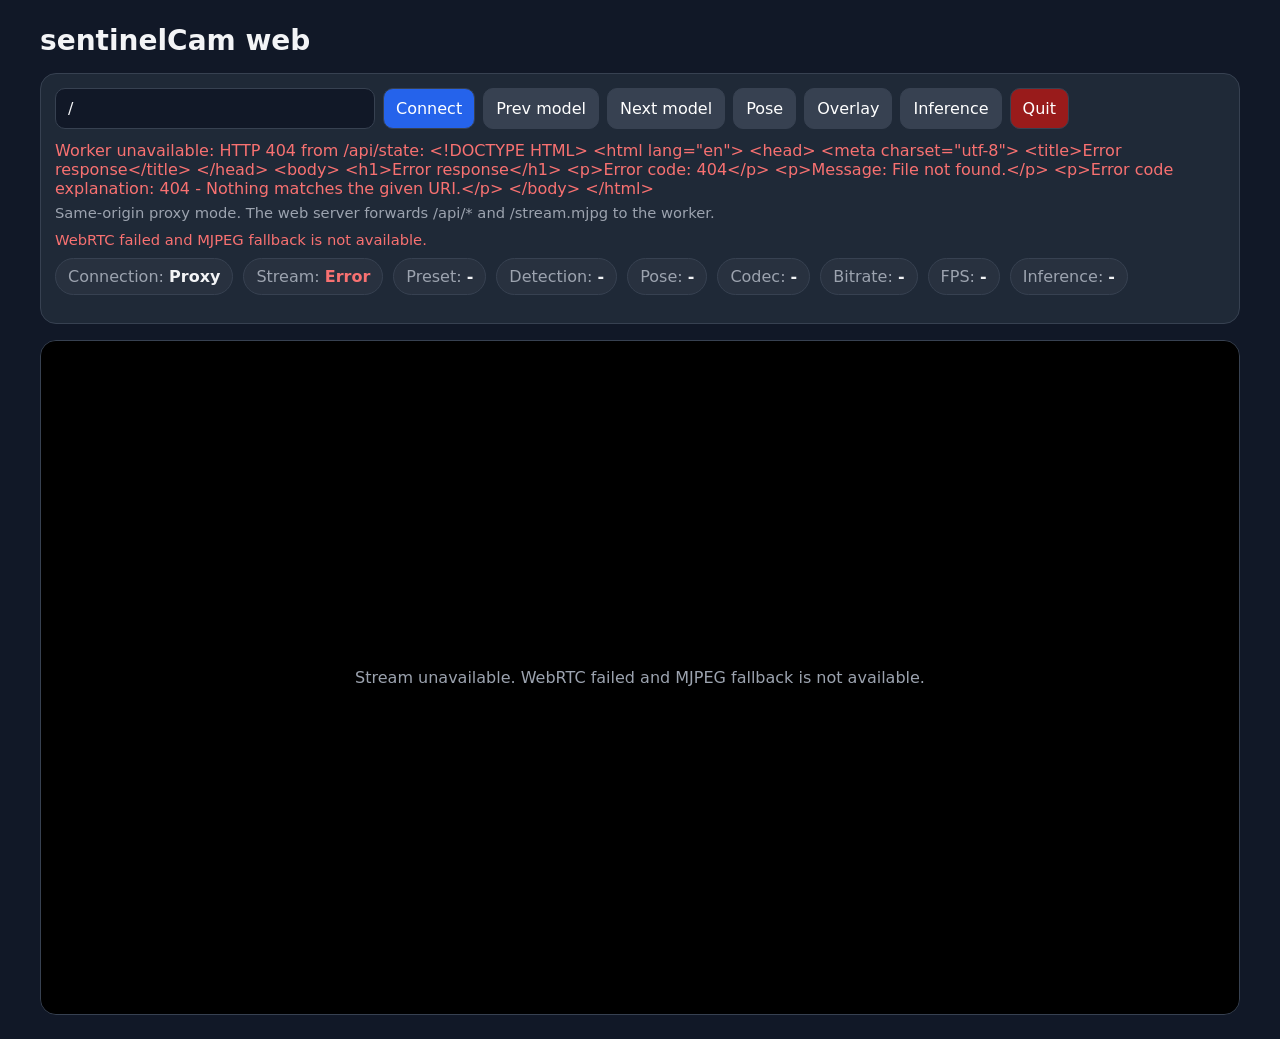
==== commit d1801a0d: "Add codec and bitrate display for WebRTC media stats" ====
--- a/index.html
+++ b/index.html
@@ -299,6 +299,8 @@
           <div class="chip">Preset: <strong id="statePreset">-</strong></div>
           <div class="chip">Detection: <strong id="stateDet">-</strong></div>
           <div class="chip">Pose: <strong id="statePose">-</strong></div>
+          <div class="chip">Codec: <strong id="stateCodec">-</strong></div>
+          <div class="chip">Bitrate: <strong id="stateBitrate">-</strong></div>
           <div class="chip">FPS: <strong id="stateFps">-</strong></div>
           <div class="chip">Inference: <strong id="stateInference">-</strong></div>
         </div>
@@ -336,6 +338,7 @@
       const PAGE_PROTOCOL = window.location.protocol || "";
 
       let statePollTimer = null;
+      let codecPollTimer = null;
       let cmdSeq = 0;
       let pendingSwitch = null;
       let lastPollErrorText = "";
@@ -351,6 +354,7 @@
       let intentionalDisconnect = false;
       let pausedForHidden = false;
       let mjpegProbeId = 0;
+      let lastInboundVideoSample = null;
 
       function baseInputEl() {
         return document.getElementById("base");
@@ -374,6 +378,14 @@
 
       function streamModeNoteEl() {
         return document.getElementById("streamModeNote");
+      }
+
+      function codecEl() {
+        return document.getElementById("stateCodec");
+      }
+
+      function bitrateEl() {
+        return document.getElementById("stateBitrate");
       }
 
       function createError(message, details = {}) {
@@ -751,11 +763,143 @@
         }
       }
 
+      function setCodecLabel(value) {
+        codecEl().textContent = value || "-";
+      }
+
+      function setBitrateLabel(value) {
+        bitrateEl().textContent = value || "-";
+      }
+
+      function resetWebRtcMediaStats() {
+        lastInboundVideoSample = null;
+        setCodecLabel("-");
+        setBitrateLabel("-");
+      }
+
+      function formatBitrate(bps) {
+        if (!Number.isFinite(bps) || bps <= 0) {
+          return "-";
+        }
+        if (bps >= 1000000) {
+          return (bps / 1000000).toFixed(2) + " Mbps";
+        }
+        return Math.round(bps / 1000) + " kbps";
+      }
+
       function stopStatePolling() {
         if (statePollTimer) {
           window.clearInterval(statePollTimer);
           statePollTimer = null;
         }
+      }
+
+      function stopCodecPolling() {
+        if (codecPollTimer) {
+          window.clearInterval(codecPollTimer);
+          codecPollTimer = null;
+        }
+      }
+
+      async function readWebRtcMediaStats(peer) {
+        if (!peer || typeof peer.getStats !== "function") {
+          return { codec: "", bitrateBps: null };
+        }
+
+        try {
+          const stats = await peer.getStats();
+          let inboundReport = null;
+          let codecReport = null;
+
+          for (const report of stats.values()) {
+            const kind = report.kind || report.mediaType || "";
+            if (report.type === "inbound-rtp" && kind === "video") {
+              inboundReport = report;
+              if (report.codecId && typeof stats.get === "function") {
+                codecReport = stats.get(report.codecId) || null;
+              }
+              break;
+            }
+          }
+
+          if (!codecReport) {
+            for (const report of stats.values()) {
+              if (report.type === "codec" && /video\//i.test(report.mimeType || "")) {
+                codecReport = report;
+                break;
+              }
+            }
+          }
+
+          let codec = "";
+          if (codecReport) {
+            const mimeType = String(codecReport.mimeType || "");
+            const name = mimeType.includes("/") ? mimeType.split("/").pop() : mimeType;
+            codec = (name || "").toUpperCase();
+          }
+
+          let bitrateBps = null;
+          if (inboundReport && Number.isFinite(inboundReport.bytesReceived)) {
+            const timestampMs = typeof inboundReport.timestamp === "number"
+              ? inboundReport.timestamp
+              : Date.parse(inboundReport.timestamp || "");
+            const current = {
+              peer: peer,
+              bytesReceived: Number(inboundReport.bytesReceived),
+              timestampMs: Number(timestampMs)
+            };
+            if (
+              lastInboundVideoSample &&
+              lastInboundVideoSample.peer === peer &&
+              Number.isFinite(lastInboundVideoSample.timestampMs) &&
+              current.timestampMs > lastInboundVideoSample.timestampMs &&
+              current.bytesReceived >= lastInboundVideoSample.bytesReceived
+            ) {
+              const deltaBytes = current.bytesReceived - lastInboundVideoSample.bytesReceived;
+              const deltaMs = current.timestampMs - lastInboundVideoSample.timestampMs;
+              if (deltaMs > 0) {
+                bitrateBps = (deltaBytes * 8 * 1000) / deltaMs;
+              }
+            }
+            lastInboundVideoSample = current;
+          } else {
+            lastInboundVideoSample = null;
+          }
+
+          return { codec, bitrateBps };
+        } catch (error) {
+          return { codec: "", bitrateBps: null };
+        }
+      }
+
+      async function refreshWebRtcMediaLabels() {
+        const mode = document.getElementById("stateStreamMode").dataset.mode;
+        if (mode === "mjpeg") {
+          setCodecLabel("MJPEG");
+          setBitrateLabel("-");
+          return;
+        }
+        if (mode !== "webrtc" || !activePeer || intentionalDisconnect || pausedForHidden) {
+          resetWebRtcMediaStats();
+          return;
+        }
+
+        const peer = activePeer;
+        const generation = connectGeneration;
+        const media = await readWebRtcMediaStats(peer);
+        if (generation !== connectGeneration || activePeer !== peer) {
+          return;
+        }
+        setCodecLabel(media.codec || "WebRTC");
+        setBitrateLabel(formatBitrate(media.bitrateBps));
+      }
+
+      function startCodecPolling() {
+        stopCodecPolling();
+        codecPollTimer = window.setInterval(() => {
+          refreshWebRtcMediaLabels().catch(() => {});
+        }, 1500);
+        refreshWebRtcMediaLabels().catch(() => {});
       }
 
       function updateStateUi(state) {
@@ -849,6 +993,8 @@
           setPlaceholder("", false);
           setStreamMode("mjpeg", "Worker is running in MJPEG-only mode.");
           setStatus("Connected using MJPEG.");
+          setCodecLabel("MJPEG");
+          setBitrateLabel("-");
           return;
         }
 
@@ -906,6 +1052,7 @@
             setPlaceholder("", false);
             setStreamMode("webrtc", "Live video is streaming over WebRTC.");
             setStatus("Receiving WebRTC video.");
+            refreshWebRtcMediaLabels().catch(() => {});
           }
         };
 
@@ -1054,6 +1201,8 @@
           setPlaceholder("", false);
           setStreamMode("mjpeg", "Worker is serving MJPEG fallback instead of WebRTC.");
           setStatus("WebRTC unavailable. Using MJPEG fallback.", true);
+          setCodecLabel("MJPEG");
+          setBitrateLabel("-");
           return;
         }
 
@@ -1115,6 +1264,7 @@
         pendingSwitch = null;
         clearReconnectTimer();
         stopStatePolling();
+        stopCodecPolling();
         connectGeneration += 1;
         closePeer();
         cancelMjpeg();
@@ -1123,6 +1273,7 @@
         setStreamMode(isError ? "error" : "idle", isError ? reason : "Disconnected.");
         setPlaceholder(reason, true);
         setStatus(reason, isError);
+        resetWebRtcMediaStats();
       }
 
       function pauseStreamForHidden() {
@@ -1132,6 +1283,7 @@
         pausedForHidden = true;
         clearReconnectTimer();
         stopStatePolling();
+        stopCodecPolling();
         connectGeneration += 1;
         closePeer();
         cancelMjpeg();
@@ -1140,6 +1292,7 @@
         setStreamMode("idle", "Paused while the tab is hidden.");
         setPlaceholder("Paused while the tab is hidden.", true);
         setStatus("Paused while the tab is hidden.");
+        resetWebRtcMediaStats();
       }
 
       async function connect() {
@@ -1165,6 +1318,7 @@
         clearReconnectTimer();
         setConnectionMode(target);
         startStatePolling();
+        startCodecPolling();
         await refreshStateNow();
         await beginPreferredStream(true, "Connecting to " + target.display + "...");
       }
@@ -1250,6 +1404,7 @@
         if (videoEl().srcObject) {
           setStreamMode("webrtc", "Live video is streaming over WebRTC.");
           setStatus("Receiving WebRTC video.");
+          refreshWebRtcMediaLabels().catch(() => {});
         }
       });
 
@@ -1273,6 +1428,7 @@
         if (pausedForHidden && !intentionalDisconnect) {
           pausedForHidden = false;
           startStatePolling();
+          startCodecPolling();
           refreshStateNow().finally(() => {
             beginPreferredStream(true, "Resuming stream...").catch((error) => {
               setStatus(formatError(error), true);
@@ -1285,6 +1441,7 @@
         intentionalDisconnect = true;
         clearReconnectTimer();
         stopStatePolling();
+        stopCodecPolling();
         connectGeneration += 1;
         closePeer();
         cancelMjpeg();
@@ -1301,6 +1458,7 @@
       initializeBaseInput();
       setConnectionMode(IS_FILE_PROTOCOL ? { kind: "direct", display: DEFAULT_DIRECT_BASE } : { kind: "proxy" });
       setStreamMode("idle", "WebRTC first. MJPEG fallback is used only when the worker does not expose WebRTC.");
+      resetWebRtcMediaStats();
       setPlaceholder(IS_FILE_PROTOCOL ? "Connecting to local worker..." : "Connecting...", true);
       connect().catch((error) => {
         setStatus(formatError(error), true);
